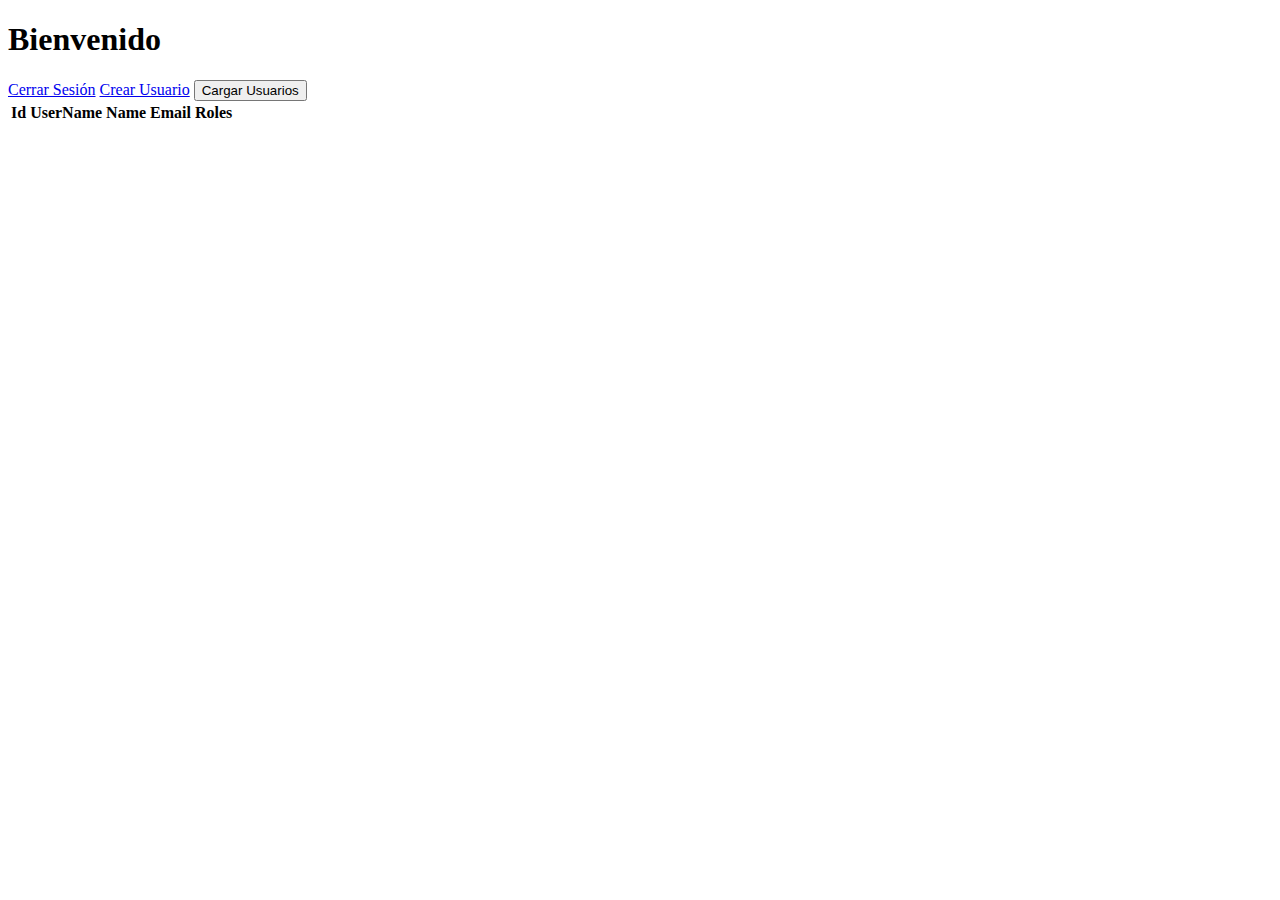
==== src/main/resources/templates/index.html @ 875ce961 "first commit" ====
<!DOCTYPE html>
<html lang="es">

<head>
  <meta charset="UTF-8" />
  <meta name="viewport" content="width=device-width, initial-scale=1.0" />
  <link rel="stylesheet" href="/css/init.css">
  <script src="/js/init.js" defer></script>
  <title>Inicio</title>
</head>

<body>
  <h1>Bienvenido</h1>
  <span th:text="|Usuario: ${username}|"></span>
  <span th:text="|Nombre: ${name}|"></span>
  <span th:text="|Roles: ${roles}|"></span>
  <a href="/api/auth/logout">Cerrar Sesión</a>
  <a href="/users.html">Crear Usuario</a>
  </h1>

  <button type="button" id="btnCargar">Cargar Usuarios</button>

  <div class="container">
    <table>
      <thead>
        <th>Id</th>
        <th>UserName</th>
        <th>Name</th>
        <th>Email</th>
        <th>Roles</th>
      </thead>
      <tbody id="bodyTbl">
      </tbody>
    </table>
  </div>


</body>

</html>
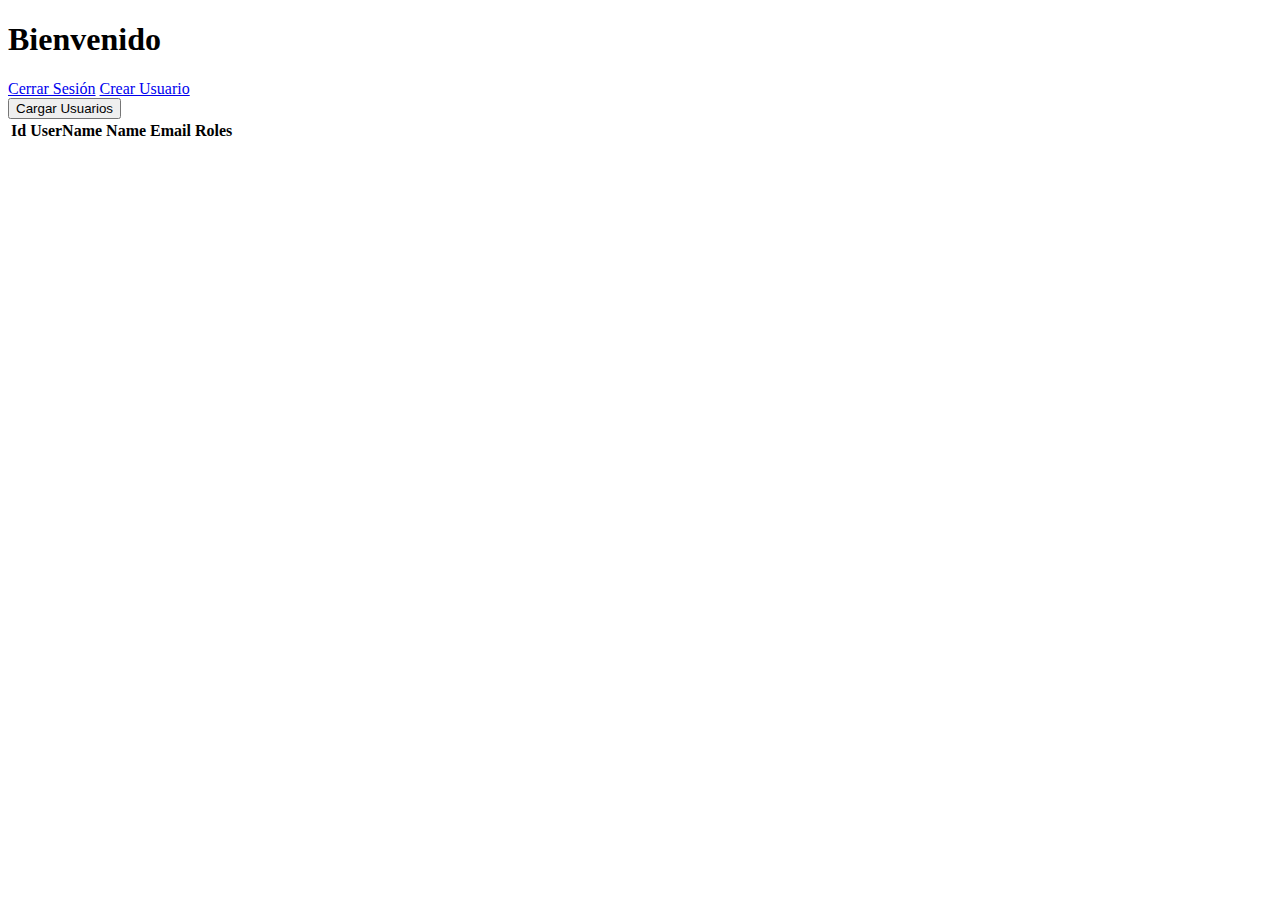
==== commit 247d83d0: "ajustes" ====
--- a/src/main/resources/templates/index.html
+++ b/src/main/resources/templates/index.html
@@ -2,37 +2,39 @@
 <html lang="es">
 
 <head>
-  <meta charset="UTF-8" />
-  <meta name="viewport" content="width=device-width, initial-scale=1.0" />
-  <link rel="stylesheet" href="/css/init.css">
-  <script src="/js/init.js" defer></script>
-  <title>Inicio</title>
+    <meta charset="UTF-8"/>
+    <meta name="viewport" content="width=device-width, initial-scale=1.0"/>
+    <link rel="stylesheet" href="/css/init.css">
+    <script src="/js/init.js" defer></script>
+    <title>Inicio</title>
 </head>
 
 <body>
-  <h1>Bienvenido</h1>
-  <span th:text="|Usuario: ${username}|"></span>
-  <span th:text="|Nombre: ${name}|"></span>
-  <span th:text="|Roles: ${roles}|"></span>
-  <a href="/api/auth/logout">Cerrar Sesión</a>
-  <a href="/users.html">Crear Usuario</a>
-  </h1>
 
-  <button type="button" id="btnCargar">Cargar Usuarios</button>
+<h1 class="padding-1">Bienvenido</h1>
+<div class="padding-1 d-flex flex-d-column gap-1">
+    <span th:text="|Usuario: ${username}|"></span>
+    <span th:text="|Nombre: ${name}|"></span>
+    <span th:text="|Roles: ${roles}|"></span>
+    <a href="/api/auth/logout">Cerrar Sesión</a>
+    <a href="/users.html">Crear Usuario</a>
+</div>
 
-  <div class="container">
+<button type="button" id="btnCargar">Cargar Usuarios</button>
+
+<div class="container">
     <table>
-      <thead>
+        <thead>
         <th>Id</th>
         <th>UserName</th>
         <th>Name</th>
         <th>Email</th>
         <th>Roles</th>
-      </thead>
-      <tbody id="bodyTbl">
-      </tbody>
+        </thead>
+        <tbody id="bodyTbl">
+        </tbody>
     </table>
-  </div>
+</div>
 
 
 </body>
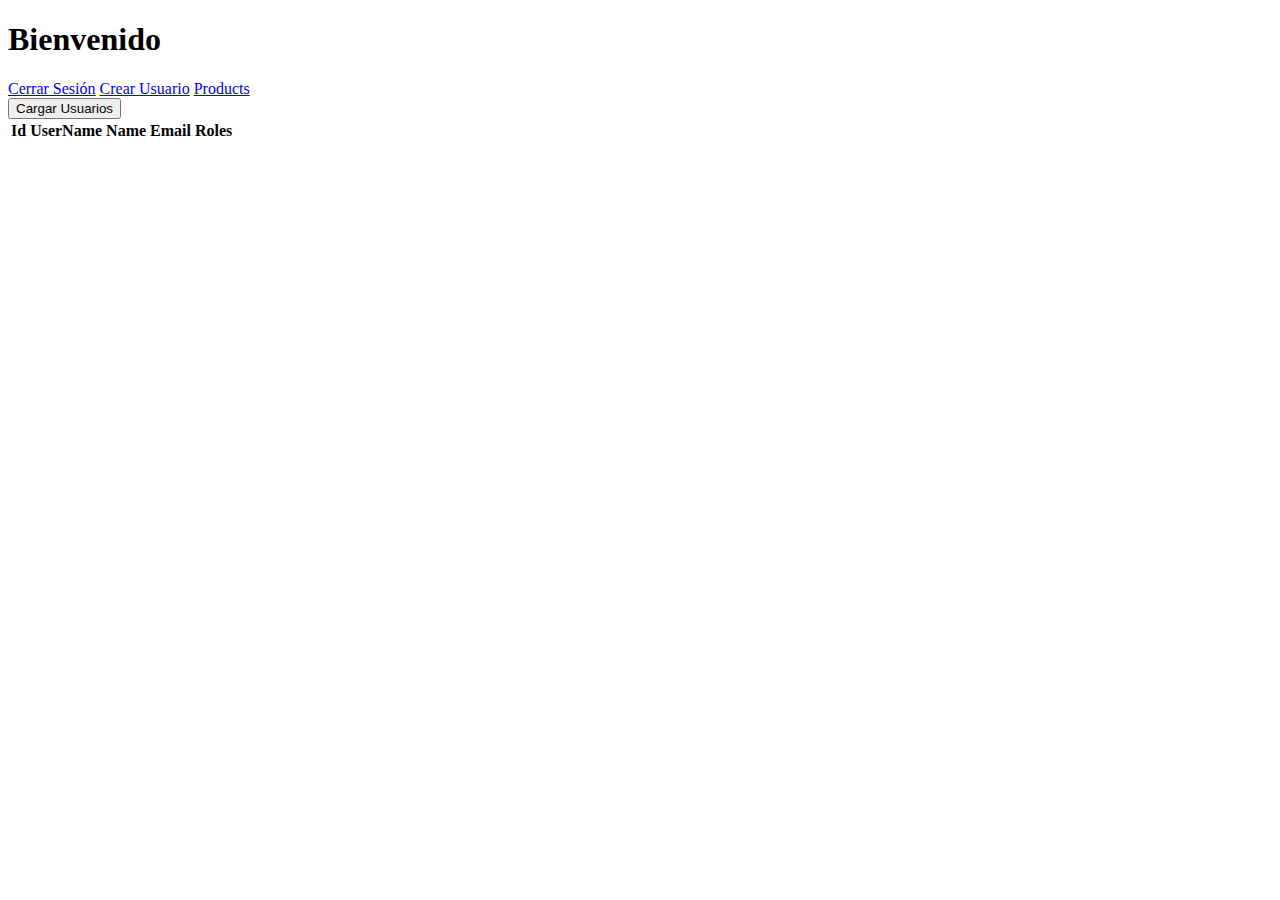
==== commit 02a07a4a: "adds" ====
--- a/src/main/resources/templates/index.html
+++ b/src/main/resources/templates/index.html
@@ -18,6 +18,7 @@
     <span th:text="|Roles: ${roles}|"></span>
     <a href="/api/auth/logout">Cerrar Sesión</a>
     <a href="/users.html">Crear Usuario</a>
+    <a href="/products.html">Products</a>
 </div>
 
 <button type="button" id="btnCargar">Cargar Usuarios</button>
